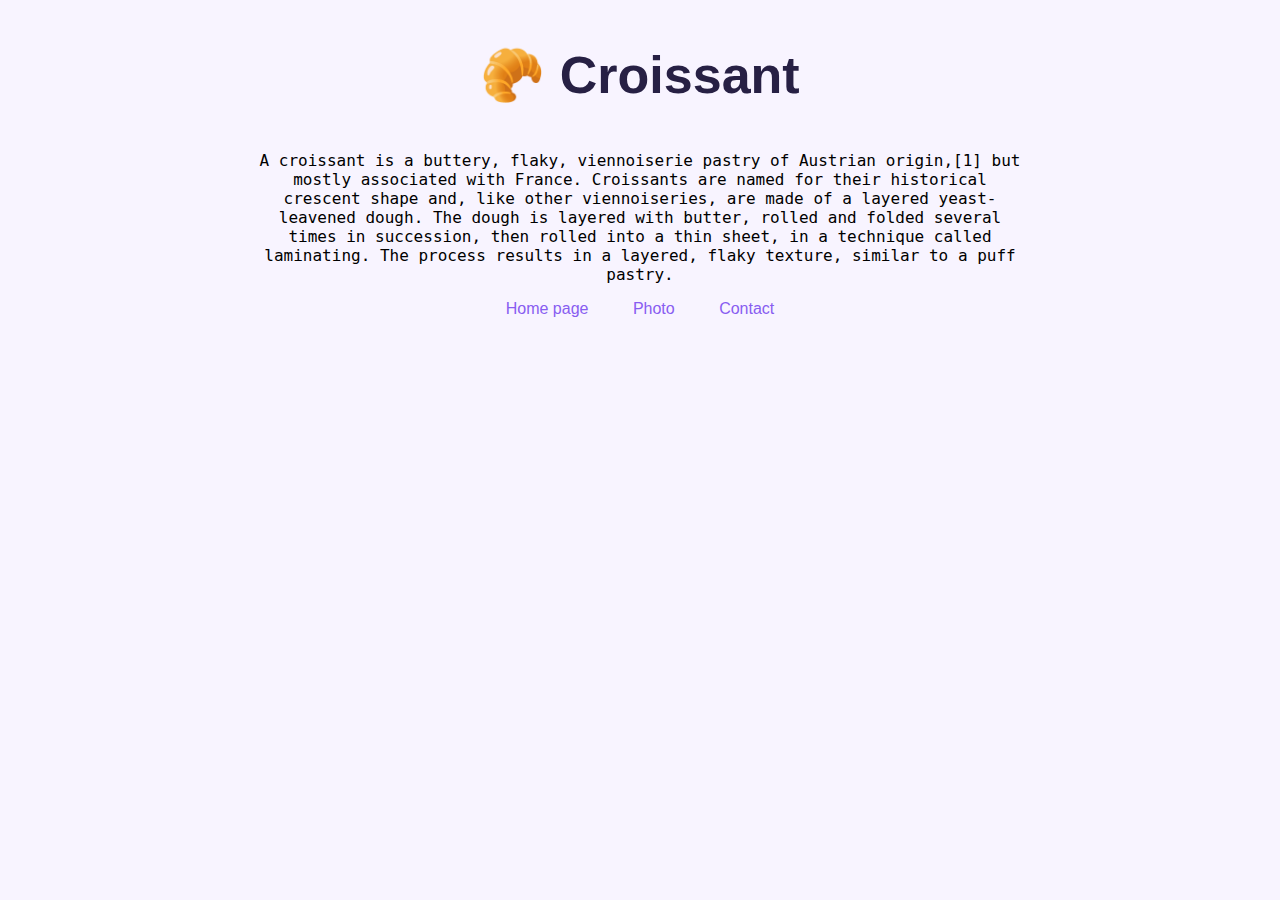
==== index.html @ bb359726 "Created multiple page" ====
<!DOCTYPE html>
<html lang="en">
  <head>
    <meta charset="UTF-8" />
    <meta http-equiv="X-UA-Compatible" content="IE=edge" />
    <meta name="viewport" content="width=device-width, initial-scale=1.0" />
    <link
      href="https://cdn.jsdelivr.net/npm/bootstrap@5.1.3/dist/css/bootstrap.min.css"
      rel="stylesheet"
      integrity="sha384-1BmE4kWBq78iYhFldvKuhfTAU6auU8tT94WrHftjDbrCEXSU1oBoqyl2QvZ6jIW3"
      crossorigin="anonymous"
    />
    <link href="src/styles.css" rel="stylesheet" type="text/css" />
    <title>Croissant</title>
  </head>
  <body>
    <h1>🥐 Croissant</h1>
    <p>
      A croissant is a buttery, flaky, viennoiserie pastry of Austrian
      origin,[1] but mostly associated with France. Croissants are named for
      their historical crescent shape and, like other viennoiseries, are made of
      a layered yeast-leavened dough. The dough is layered with butter, rolled
      and folded several times in succession, then rolled into a thin sheet, in
      a technique called laminating. The process results in a layered, flaky
      texture, similar to a puff pastry.
    </p>
    <div class="d-flex justify-content-center mt-5">
      <a href="index.html">Home page</a>
      <a href="photo.html">Photo</a>
      <a href="contact.html">Contact</a>
    </div>
  </body>
</html>
---- src/styles.css ----
body {
  background: #f8f4ff;
  font-family: "Cerebri Sans", Helvetica, Arial, sans-serif;
  text-align: center;
  margin: 20px auto;
  max-width: 60%;
}
a {
  color: #885df1;
  text-decoration: none;
  padding: 20px;
}
a.email {
  padding: 5px;
  text-decoration: underline;
}
h1 {
  padding: 10px 20px;
  color: #272044;
  font-size: 52px;
}

p {
  font-family: "PT Mono", monospace;
}
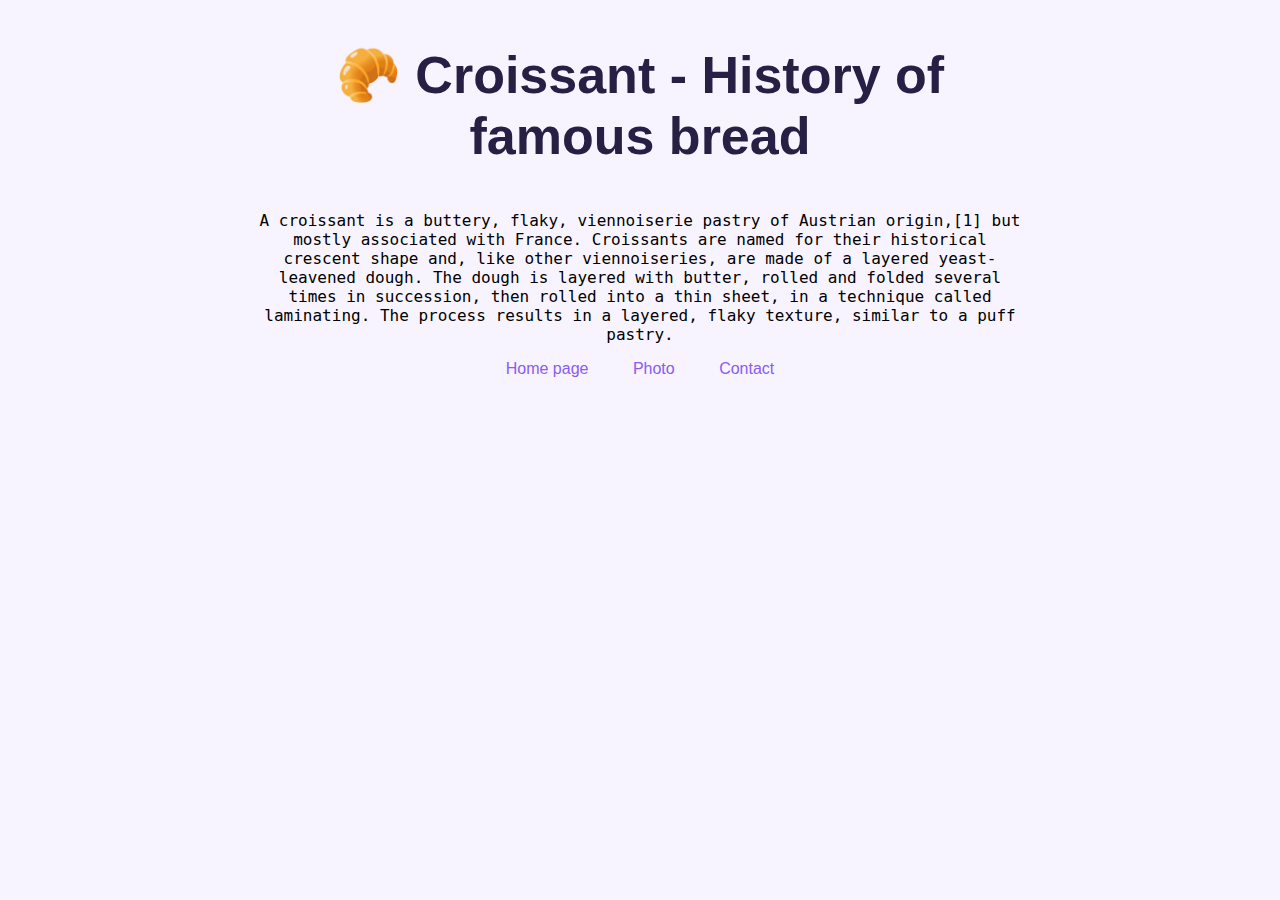
==== commit 718172f6: "Make Croissant with SEO-friendly" ====
--- a/index.html
+++ b/index.html
@@ -4,6 +4,10 @@
     <meta charset="UTF-8" />
     <meta http-equiv="X-UA-Compatible" content="IE=edge" />
     <meta name="viewport" content="width=device-width, initial-scale=1.0" />
+    <meta
+      name="description"
+      content="Croissants Bakery has been a favorite for locals and visitors in France for many years."
+    />
     <link
       href="https://cdn.jsdelivr.net/npm/bootstrap@5.1.3/dist/css/bootstrap.min.css"
       rel="stylesheet"
@@ -11,10 +15,10 @@
       crossorigin="anonymous"
     />
     <link href="src/styles.css" rel="stylesheet" type="text/css" />
-    <title>Croissant</title>
+    <title>Croissant Bakery: Famous bread behind the senses</title>
   </head>
   <body>
-    <h1>🥐 Croissant</h1>
+    <h1>🥐 Croissant - History of famous bread</h1>
     <p>
       A croissant is a buttery, flaky, viennoiserie pastry of Austrian
       origin,[1] but mostly associated with France. Croissants are named for
